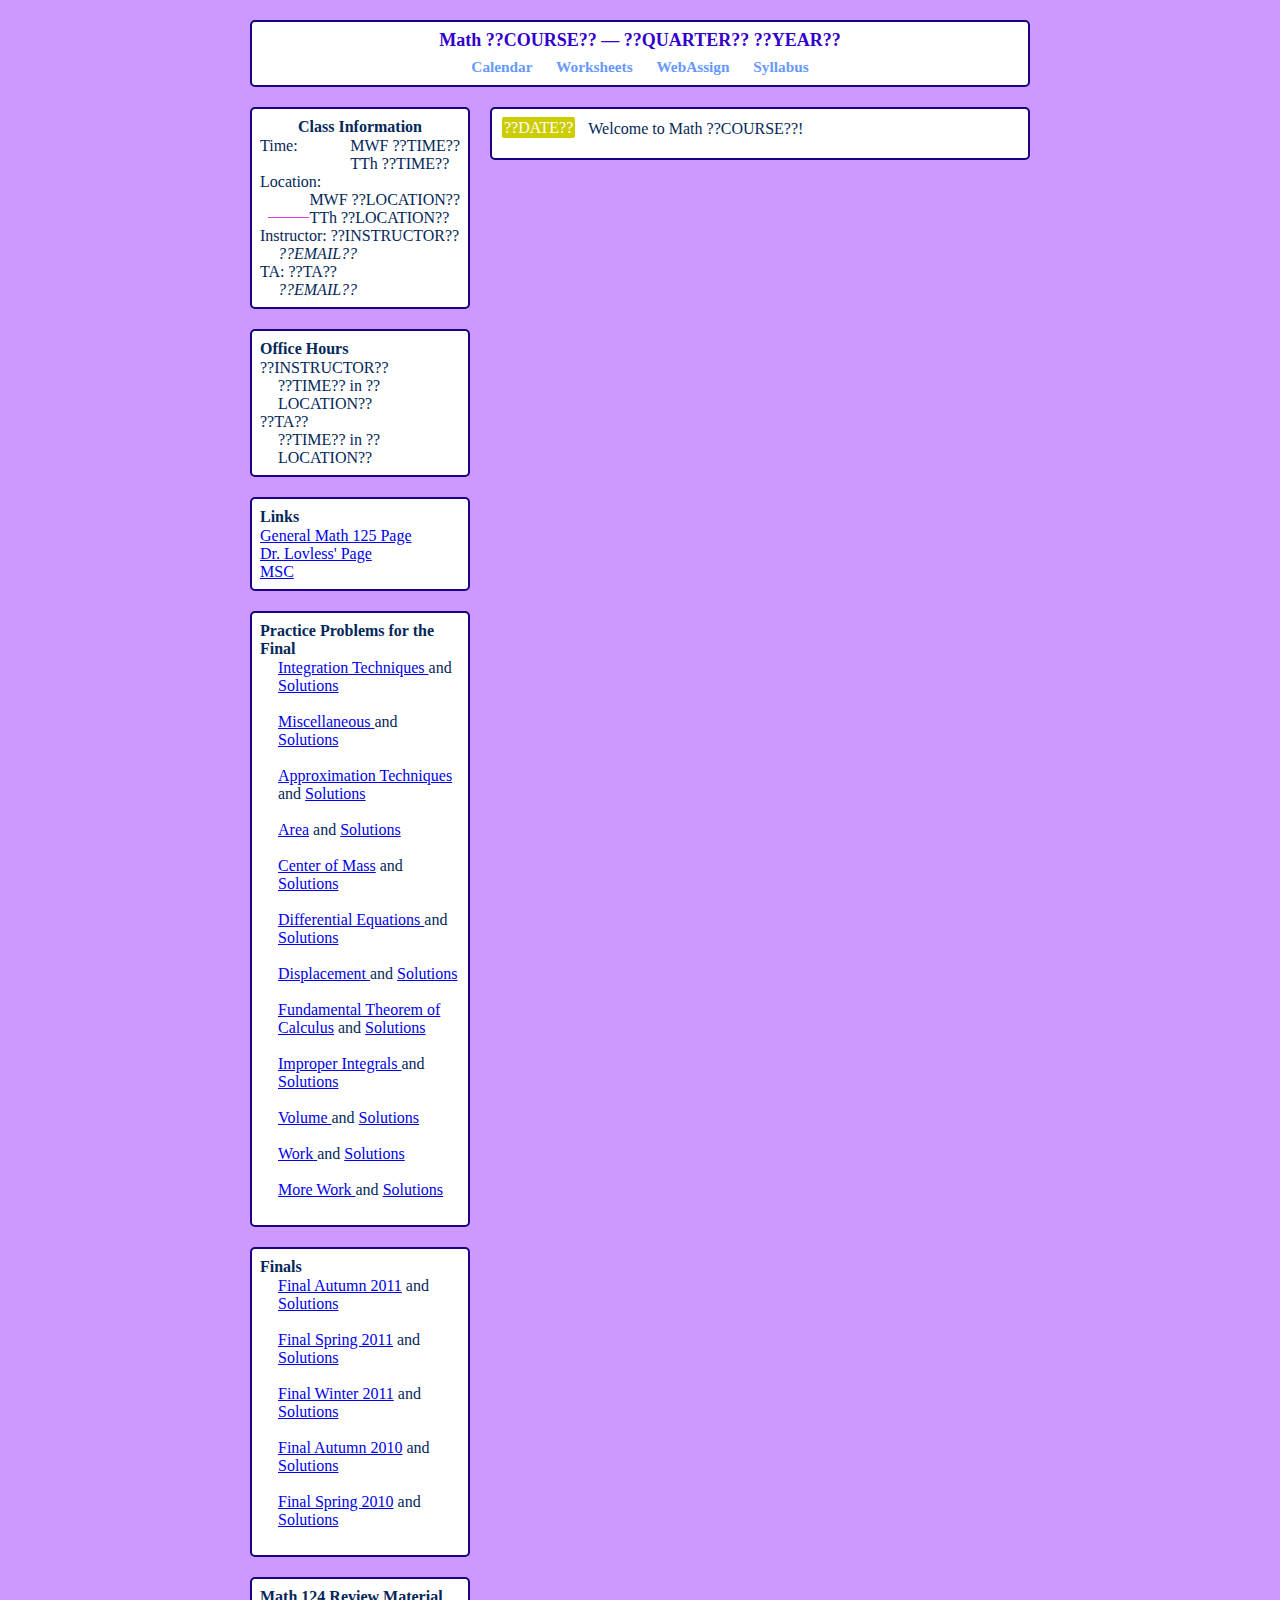
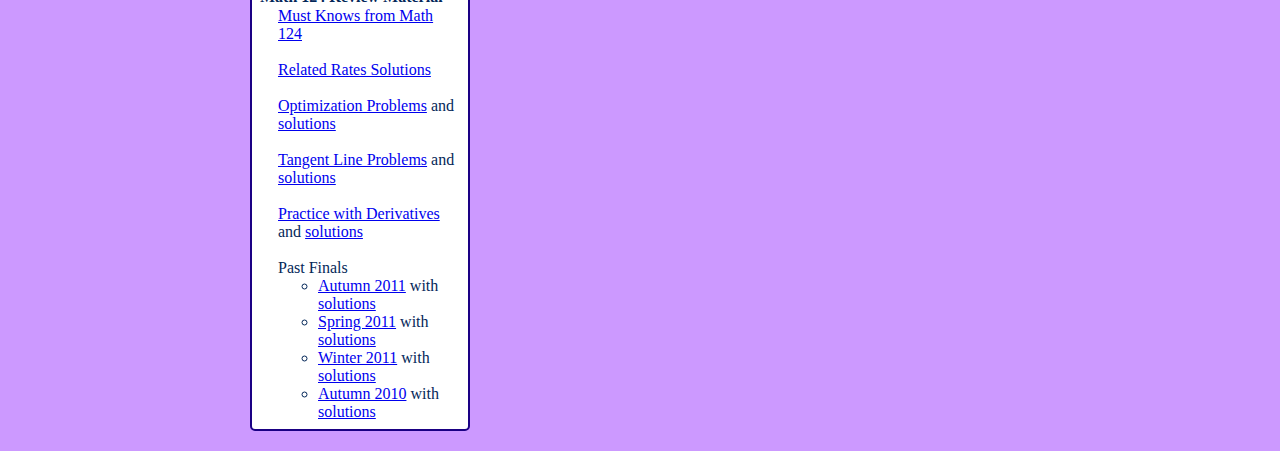
==== index.html @ 3a014a0e "initial commit" ====
<!DOCTYPE html>
<head>
<title>Math ??COURSE?? ??QUARTER?? ??YEAR??</title>
<link rel="stylesheet" type="text/css" href="main.css" />
</head>

<!-- Stolen ideas from Courtney Kempton and Krzysztof Burdzy -->
<!-- Scrapped together with help from the webpages of Dr. Taggart
      and Mauricio Duarte -->


<body>

<div class="title" >
<a href="index.html" class="titlelink" >
Math ??COURSE?? &mdash; ??QUARTER?? ??YEAR??
</a>
<ul class="toplinks">
	<li class="toplinks">
    <a href="calendar.html" class="toplinks" >
      Calendar
    </a>
  </li>
	<li class="toplinks">
    <a href="http://www.math.washington.edu/~m125/" class="toplinks">
      Worksheets
    </a>
  </li>
  <li class="toplinks">
    <a href="https://www.webassign.net/washington/login.html" class="toplinks">
      WebAssign
    </a>
  </li>
  <li class="toplinks">
    <a href="??SYLLABUS??" class="toplinks">
      Syllabus
    </a>
  </li>
</ul>
</div>


<div class="sidebar">

<!-- Class Info -->
<div class="sidebarbox">
  <span class="sbtitle" style="text-align:center;">
    Class Information
  </span>
  Time:
   <ul class="sbright">
    <li>MWF ??TIME??</li>
    <li>TTh ??TIME??</li>
  </ul>
  <br/>
  <br/>
  Location:
  <ul class="sbright">
    <li>MWF ??LOCATION??</li>
    <li>TTh ??LOCATION??</li>
  </ul>
  <br/>
  <br/>
  <hr/>
  Instructor: ??INSTRUCTOR??
  <ul class="sbindentitalic">
  	<li>??EMAIL??</li>
  </ul>
  TA: ??TA??
  <ul class="sbindentitalic">
  	<li> ??EMAIL?? </li>
  </ul>
</div>

<!-- Office hours box -->
<div class="sidebarbox">
	<span class="sbtitle">Office Hours</span>
	??INSTRUCTOR??
	<ul class="sbindent">
	  <li> ??TIME?? in ??LOCATION?? </li>
	</ul>
	??TA??
	<ul class="sbindent">
	  <li> ??TIME?? in ??LOCATION?? </li>
	</ul>
</div>

<!-- Links box -->
<div class="sidebarbox">
  <span class="sbtitle">
    Links
  </span>
  <a href="http://www.math.washington.edu/~m125">
    General Math 125 Page
  </a>
  <br/>
  <a href="http://www.math.washington.edu/~aloveles/ArchivedMaterials/Math125/index.html">
    Dr. Lovless' Page
  </a>
  <br/>
  <a href="http://www.math.washington.edu/msc/">
    MSC
  </a>
</div>

<!-- Practice Problems for the Final -->
<div class="sidebarbox">
<span class="sbtitle">Practice Problems for the Final</span>
  <ul class="sbindent"}>
    <li>
      <a href="http://www.math.washington.edu/~tscholl2/125/Final/Integral/F Integral.pdf"> Integration
    Techniques </a> and <a
    href="http://www.math.washington.edu/~tscholl2/125/Final/Integral/F Integral Sol.pdf"> Solutions </a> <br />
    <br />
    <li> <a href="http://www.math.washington.edu/~tscholl2/125/Final/Misc/F Misc .pdf"> Miscellaneous
    </a> and <a
    href="http://www.math.washington.edu/~tscholl2/125/Final/Misc/F Misc Sol.pdf"> Solutions </a> <br /> <br />
   <li> <a href="http://www.math.washington.edu/~tscholl2/125/Final/Approx/F Approx.pdf"> Approximation
    Techniques </a> and <a
    href="http://www.math.washington.edu/~tscholl2/125/Final/Approx/F Approx Sol.pdf"> Solutions </a> <br /> <br />
    <li> <a href="http://www.math.washington.edu/~tscholl2/125/Final/Area/F Area.pdf"> Area</a> and <a
    href="http://www.math.washington.edu/~tscholl2/125/Final/Area/F Area Sol.pdf"> Solutions </a> <br /> <br />
    <li> <a href="http://www.math.washington.edu/~tscholl2/125/Final/Cnt Mass/F Cnt Mass.pdf"> Center of Mass</a> and <a
    href="http://www.math.washington.edu/~tscholl2/125/Final/Cnt Mass/F Cnt Mass Sol.pdf"> Solutions </a> <br/> <br
    />
    <li> <a href="http://www.math.washington.edu/~tscholl2/125/Final/Diff Eq/F Diff Q.pdf"> Differential Equations </a> and <a
    href="http://www.math.washington.edu/~tscholl2/125/Final/Diff Eq/F Diff Q Sol.pdf"> Solutions </a> <br /> <br />
    <li> <a href="http://www.math.washington.edu/~tscholl2/125/Final/Displacement/F Net Displace.pdf"> Displacement
    </a> and <a
    href="http://www.math.washington.edu/~tscholl2/125/Final/Displacement/F Net Displace Sol.pdf"> Solutions </a> <br /> <br />
    <li> <a href="http://www.math.washington.edu/~tscholl2/125/Final/FTC/F FTC.pdf"> Fundamental Theorem of Calculus</a> and <a
    href="http://www.math.washington.edu/~tscholl2/125/Final/FTC/F FTC Sol.pdf"> Solutions </a> <br/> <br
    <li> <a href="http://www.math.washington.edu/~tscholl2/125/Final/Improper/F Improper.pdf"> Improper Integrals </a> and <a
    href="http://www.math.washington.edu/~tscholl2/125/Final/Improper/F Improper Sol.pdf"> Solutions </a> <br /> <br />
    <li> <a href="http://www.math.washington.edu/~tscholl2/125/Final/Volume/F Vol .pdf"> Volume
    </a> and <a
    href="http://www.math.washington.edu/~tscholl2/125/Final/Volume/F Vol Sol.pdf"> Solutions </a> <br /> <br />
    <li> <a href="http://www.math.washington.edu/~tscholl2/125/Final/Work/F Work.pdf"> Work </a> and <a
    href="http://www.math.washington.edu/~tscholl2/125/Final/Work/F Work Sol.pdf"> Solutions </a> <br/> <br
    />
    <li> <a href="http://www.math.washington.edu/~tscholl2/125/Final/Work/F Work 2.pdf"> More Work </a> and <a
    href="http://www.math.washington.edu/~tscholl2/125/Final/Work/F Work 2 Sol.pdf"> Solutions </a> <br/> <br
    />
</div>

<!-- Finals -->
<div class="sidebarbox">
  <span class="sbtitle">Finals</span>
  <ul class="sbindent"}>
  <li> <a href="http://www.math.washington.edu/~tscholl2/125/Final/Final Autumn 2011.pdf"> Final Autumn 2011</a> and <a
  href="http://www.math.washington.edu/~tscholl2/125/Final/Final Autumn 2011 Sol.pdf"> Solutions </a> <br /> <br
  />
  <li> <a href="http://www.math.washington.edu/~tscholl2/125/Final/Final Spring 2011.pdf"> Final Spring 2011</a> and <a
  href="http://www.math.washington.edu/~tscholl2/125/Final/Final Spring 2011 Sol.pdf"> Solutions </a><br /> <br
  />
  <li> <a href="http://www.math.washington.edu/~tscholl2/125/Final/Final Winter 2011.pdf"> Final Winter 2011</a> and <a
  href="http://www.math.washington.edu/~tscholl2/125/Final/Final Winter 2011 Sol.pdf"> Solutions </a><br /> <br
  />
  <li> <a href="http://www.math.washington.edu/~tscholl2/125/Final/Final Autumn 2010.pdf"> Final Autumn 2010</a> and <a
  href="http://www.math.washington.edu/~tscholl2/125/Final/Final Autumn 2010 Sol.pdf"> Solutions </a> <br /> <br />
  <li> <a href="http://www.math.washington.edu/~tscholl2/125/Final/Final Spring 2010.pdf"> Final Spring 2010</a> and <a
  href="http://www.math.washington.edu/~tscholl2/125/Final/Final Spring 2010 Sol.pdf"> Solutions </a><br /> <br />
</div>

<!-- Math 124 Review Material -->
<div class="sidebarbox">
  <span class="sbtitle">Math 124 Review Material</span>
  <ul class="sbindent"}>
    <li> <a href="http://www.math.washington.edu/~tscholl2/125/Math 124 Review/Math 124 Review.pdf"> Must Knows from
    Math 124</a><br /> <br />
    <li> <a href="http://www.math.washington.edu/~tscholl2/125/Math 124 Review/Related Rates Solutions.pdf"> Related
    Rates Solutions<a/> <br /> <br />
    <li> <a href="http://www.math.washington.edu/~tscholl2/125/Math 124 Review/Final Practice 3.pdf"> Optimization
    Problems<a/> and <a href="http://www.math.washington.edu/~tscholl2/125/Math 124 Review/Final Practice Problems 3 Solutions.pdf">
    solutions </a><br /> <br />
    <li> <a href="http://www.math.washington.edu/~tscholl2/125/Math 124 Review/Final Practice Problems 4.pdf"> Tangent Line
    Problems<a/> and <a href="http://www.math.washington.edu/~tscholl2/125/Math 124 Review/Final Practice Problems 4 Solutions.pdf">
    solutions </a><br /> <br />
    <li> <a href="http://www.math.washington.edu/~tscholl2/125/Math 124 Review/Derivative Game.pdf"> Practice with
    Derivatives</a> and <a href="http://www.math.washington.edu/~tscholl2/125/Math 124 Review/Derivative game solutions.pdf"> solutions</a> <br /> <br />
    <li> Past Finals
    <ul class="subindent"}>
      <li><a href="http://www.math.washington.edu/~tscholl2/125/Math 124 Review/Final Autumn 2011.pdf"> Autumn 2011</a>
      with <a href="http://www.math.washington.edu/~tscholl2/125/Math 124 Review/Final Autumn 2011 Solutions.pdf">
      solutions </a>
      <li><a href="Math 124 Review/Final Spring 2011.pdf"> Spring 2011</a>
      with <a href="Math 124 Review/Final Spring 2011 Solutions.pdf">
      solutions </a>
      <li><a href="Math 124 Review/Final Winter 2011.pdf"> Winter 2011</a>
      with <a href="Math 124 Review/Final Winter 2011 Solutions.pdf">
      solutions </a>
      <li><a href="Math 124 Review/Final Autumn 2010.pdf"> Autumn 2010</a>
      with <a href="Math 124 Review/Final Autumn 2010 Solutions.pdf">
      solutions </a>
    </ul>
  </ul>
</div>

</div>
  <div class="mainpanel">
  <!-- Use a table to line up the dates -->
    <table>
    	<!--SAMPLE UPDATE-->
    	<!--
      <tr>
      	<td class="chead"><span class="date">??DATE??</span></td>
      	<td class="cbody">
        	<p>
        		??CONTENT??
        	</p>
      	</td>
    	</tr>
    	-->

    	<tr>
      	<td class="chead"><span class="date">??DATE??</span></td>
      	<td class="cbody">
        	<p>
        		Welcome to Math ??COURSE??!
        	</p>
      	</td>
    	</tr>

    </table>
  </div>
</body>
</html>
---- main.css ----
/*
 *  main.css
 *
 *   Main CSS file for website. Provides definitions for:
 *    - a sidebar
 *    - content pane
 *    - title banner
 */


body {
	background-color:#cc99ff;	/*#bbe261, #f09010, #ffc234 */
	margin:10px;
	width:800px;
	margin-top:20px;
	margin-bottom:20px;
	margin-left:auto;
	margin-right:auto;
	color:#042759;		/*#801111, #901111 */
}


/* Common properties for all divs */

.fullpanel, .mainpanel, .sidebarbox, .title {
	background-color:white;
	border:2px solid #1a0084;	/*#f09010 #ff8600 */
	margin:10px;
	padding:8px;
	border-radius:5px;
	-moz-border-radius:5px;
	-webkit-border-radius:5px;
}

.sidebarbox {
	margin-bottom:20px;
}

.title {
	font-weight:bold;
	font-size:large;
	text-align:center;
}

.sidebar {
	float:left;
	width:240px;
}

.mainpanel {
	float:left;
	width:520px;
}

.fullpanel {
	/* nothing new */
}

div.dash {
	margin-top:0;
	margin-bottom:0;
	margin-right:5px;
	margin-left:5px;
	padding:0;
	border:1px solid #66ccff;
	border-radius:0px;
	-moz-border-radius:0px;
	-webkit-border-radius:0px;
	width:auto;
}

hr {
	color:#ed38d5;
	background-color:#ed38d5;
	height:1px;
	border:none;
	margin:8px;
}

span.sbtitle {
	display:block;
	font-weight:bold;
	padding-top:1px;
	padding-bottom:1px;
}

ul.sbindent {
	list-style-type:none;
	padding:0px;
	margin-right:0px;
	margin-left:18px;
	margin-top:0px;
	margin-bottom:0px;
	font-style:normal;
}

ul.sbright {
	list-style-type:none;
	padding:0px;
	margin-right:0px;
	margin-left:0px;
	margin-top:0px;
	margin-bottom:0px;
	font-style:normal;
	float: right;
}

ul.sbindentitalic {
	list-style-type:none;
	padding:0px;
	margin-right:0px;
	margin-left:18px;
	margin-top:0px;
	margin-bottom:0px;
	font-style:italic;
}

div.sbspacer {
	height:4px;
	width:1px;
	display:block;
	padding:0px;
	margin:0px;
}

ul.toplinks {
	list-style-type:none;
	margin:0px;
	padding:5px 0px 0px 0px;
	overflow:hidden;
}

li.toplinks {
	display:inline;
}

a.toplinks {
	text-align:center;
	padding-left:10px;
	padding-right:10px;
	padding-top:3px;
	padding-bottom:3px;
	text-decoration:none;
	font-size:85%;
	color:#6699ff;
	border-radius:3px;
	-moz-border-radius:3px;
	-webkit-border-radius:3px;
}

a.toplinks:hover, a.toplinks:active {
	background-color:#6699ff;
	color:white;
}

a.titlelink {
	color:#3300cc;
	text-decoration:none;
}


a.linklist {
        display:block;
        padding-left:10px;
        padding-top:5px;
        padding-bottom:0px;
        margin:0px;
}

/* Date markers */
span.date {
	background-color:#cccc00;
	color:white;
	padding:2px;
	border-radius:2px;
	-moz-border-radius:2px;
	-webkit-border-radius:2px;
}

td.chead {
	text-align:right;
	vertical-align:top;
	padding:0px 10px 0px 0px;
}

td.cbody {
	vertical-align:top;
}

p {
	margin-top:0px;
	margin-bottom:9px;
}


table.calendar {
	border-collapse:collapse;
}

th.calendar {
	padding-top:3px;
	padding-bottom:5px;
	background-color:#e05031;
	border-style:none solid none solid;
	border-color:#e05031;
	border-width:2pt;
	color:white;
}

td.calendar {
	height:80px;
	width:140px;
	border:2pt solid #ddd;
	vertical-align:top;
	padding:5px 3px;
}

div.calwrap {
	position:relative;
	left:0px;
	top:0px;
	height:80px;
	width:134px;
}

.calcont, .calspecial {
	position:absolute;
	left:4px;
	top:32px;
	height:80px;
	width:130px;
	text-align:center;
}

.calcont {
	color:#444;
}


/* Calendar date markers */
span.caldate {
	background-color:#ddd;		/* f07051 */
	color:#666;
	padding:2px;
	border-radius:2px;
	-moz-border-radius:2px;
	-webkit-border-radius:2px;
	position:relative;
	left:-5px;
	top:-5px;
}

span.hwindent {
	display:block;
	margin-left:40px;
}
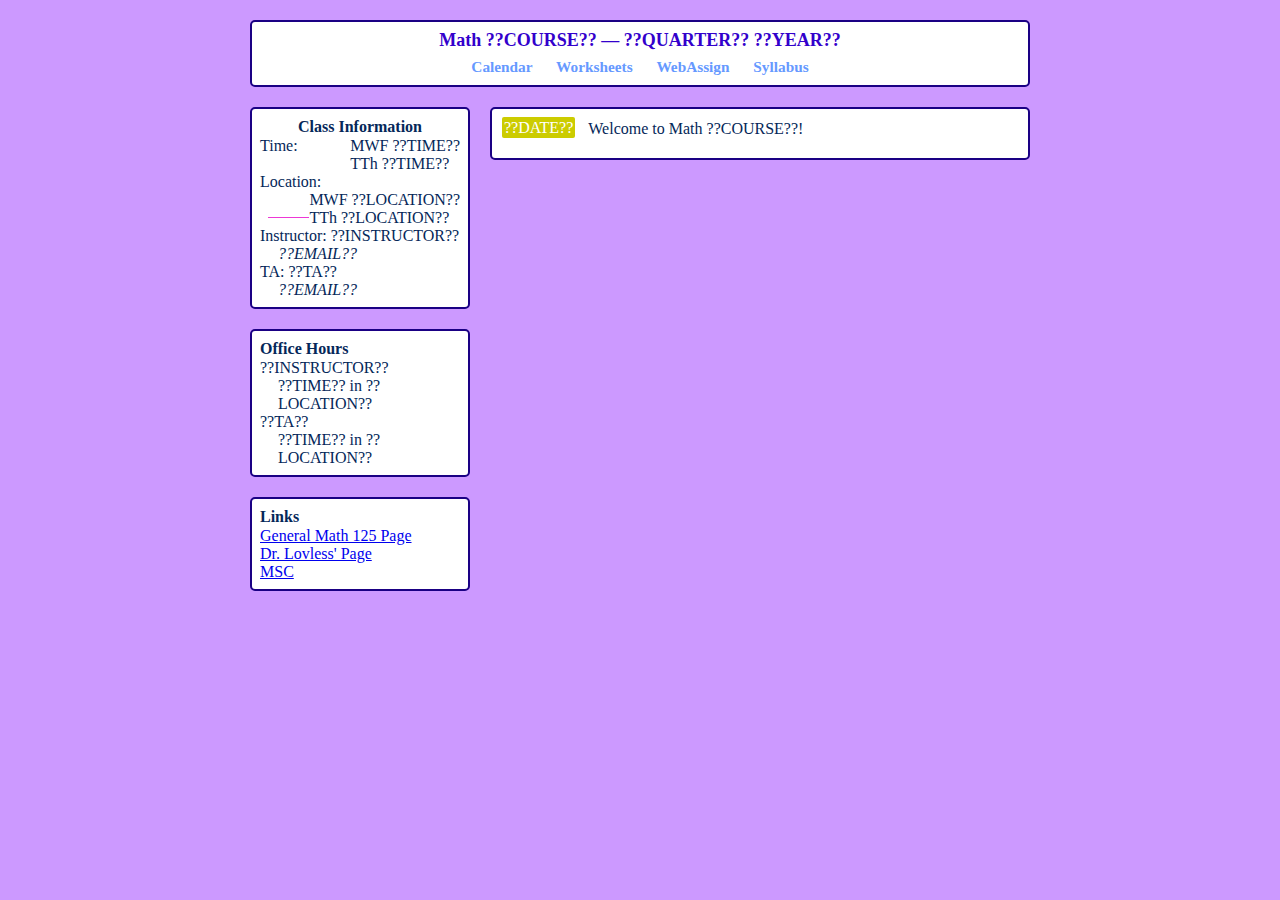
==== commit b7e30c19: "removed some 125 links" ====
--- a/index.html
+++ b/index.html
@@ -104,99 +104,6 @@
   </a>
 </div>
 
-<!-- Practice Problems for the Final -->
-<div class="sidebarbox">
-<span class="sbtitle">Practice Problems for the Final</span>
-  <ul class="sbindent"}>
-    <li>
-      <a href="http://www.math.washington.edu/~tscholl2/125/Final/Integral/F Integral.pdf"> Integration
-    Techniques </a> and <a
-    href="http://www.math.washington.edu/~tscholl2/125/Final/Integral/F Integral Sol.pdf"> Solutions </a> <br />
-    <br />
-    <li> <a href="http://www.math.washington.edu/~tscholl2/125/Final/Misc/F Misc .pdf"> Miscellaneous
-    </a> and <a
-    href="http://www.math.washington.edu/~tscholl2/125/Final/Misc/F Misc Sol.pdf"> Solutions </a> <br /> <br />
-   <li> <a href="http://www.math.washington.edu/~tscholl2/125/Final/Approx/F Approx.pdf"> Approximation
-    Techniques </a> and <a
-    href="http://www.math.washington.edu/~tscholl2/125/Final/Approx/F Approx Sol.pdf"> Solutions </a> <br /> <br />
-    <li> <a href="http://www.math.washington.edu/~tscholl2/125/Final/Area/F Area.pdf"> Area</a> and <a
-    href="http://www.math.washington.edu/~tscholl2/125/Final/Area/F Area Sol.pdf"> Solutions </a> <br /> <br />
-    <li> <a href="http://www.math.washington.edu/~tscholl2/125/Final/Cnt Mass/F Cnt Mass.pdf"> Center of Mass</a> and <a
-    href="http://www.math.washington.edu/~tscholl2/125/Final/Cnt Mass/F Cnt Mass Sol.pdf"> Solutions </a> <br/> <br
-    />
-    <li> <a href="http://www.math.washington.edu/~tscholl2/125/Final/Diff Eq/F Diff Q.pdf"> Differential Equations </a> and <a
-    href="http://www.math.washington.edu/~tscholl2/125/Final/Diff Eq/F Diff Q Sol.pdf"> Solutions </a> <br /> <br />
-    <li> <a href="http://www.math.washington.edu/~tscholl2/125/Final/Displacement/F Net Displace.pdf"> Displacement
-    </a> and <a
-    href="http://www.math.washington.edu/~tscholl2/125/Final/Displacement/F Net Displace Sol.pdf"> Solutions </a> <br /> <br />
-    <li> <a href="http://www.math.washington.edu/~tscholl2/125/Final/FTC/F FTC.pdf"> Fundamental Theorem of Calculus</a> and <a
-    href="http://www.math.washington.edu/~tscholl2/125/Final/FTC/F FTC Sol.pdf"> Solutions </a> <br/> <br
-    <li> <a href="http://www.math.washington.edu/~tscholl2/125/Final/Improper/F Improper.pdf"> Improper Integrals </a> and <a
-    href="http://www.math.washington.edu/~tscholl2/125/Final/Improper/F Improper Sol.pdf"> Solutions </a> <br /> <br />
-    <li> <a href="http://www.math.washington.edu/~tscholl2/125/Final/Volume/F Vol .pdf"> Volume
-    </a> and <a
-    href="http://www.math.washington.edu/~tscholl2/125/Final/Volume/F Vol Sol.pdf"> Solutions </a> <br /> <br />
-    <li> <a href="http://www.math.washington.edu/~tscholl2/125/Final/Work/F Work.pdf"> Work </a> and <a
-    href="http://www.math.washington.edu/~tscholl2/125/Final/Work/F Work Sol.pdf"> Solutions </a> <br/> <br
-    />
-    <li> <a href="http://www.math.washington.edu/~tscholl2/125/Final/Work/F Work 2.pdf"> More Work </a> and <a
-    href="http://www.math.washington.edu/~tscholl2/125/Final/Work/F Work 2 Sol.pdf"> Solutions </a> <br/> <br
-    />
-</div>
-
-<!-- Finals -->
-<div class="sidebarbox">
-  <span class="sbtitle">Finals</span>
-  <ul class="sbindent"}>
-  <li> <a href="http://www.math.washington.edu/~tscholl2/125/Final/Final Autumn 2011.pdf"> Final Autumn 2011</a> and <a
-  href="http://www.math.washington.edu/~tscholl2/125/Final/Final Autumn 2011 Sol.pdf"> Solutions </a> <br /> <br
-  />
-  <li> <a href="http://www.math.washington.edu/~tscholl2/125/Final/Final Spring 2011.pdf"> Final Spring 2011</a> and <a
-  href="http://www.math.washington.edu/~tscholl2/125/Final/Final Spring 2011 Sol.pdf"> Solutions </a><br /> <br
-  />
-  <li> <a href="http://www.math.washington.edu/~tscholl2/125/Final/Final Winter 2011.pdf"> Final Winter 2011</a> and <a
-  href="http://www.math.washington.edu/~tscholl2/125/Final/Final Winter 2011 Sol.pdf"> Solutions </a><br /> <br
-  />
-  <li> <a href="http://www.math.washington.edu/~tscholl2/125/Final/Final Autumn 2010.pdf"> Final Autumn 2010</a> and <a
-  href="http://www.math.washington.edu/~tscholl2/125/Final/Final Autumn 2010 Sol.pdf"> Solutions </a> <br /> <br />
-  <li> <a href="http://www.math.washington.edu/~tscholl2/125/Final/Final Spring 2010.pdf"> Final Spring 2010</a> and <a
-  href="http://www.math.washington.edu/~tscholl2/125/Final/Final Spring 2010 Sol.pdf"> Solutions </a><br /> <br />
-</div>
-
-<!-- Math 124 Review Material -->
-<div class="sidebarbox">
-  <span class="sbtitle">Math 124 Review Material</span>
-  <ul class="sbindent"}>
-    <li> <a href="http://www.math.washington.edu/~tscholl2/125/Math 124 Review/Math 124 Review.pdf"> Must Knows from
-    Math 124</a><br /> <br />
-    <li> <a href="http://www.math.washington.edu/~tscholl2/125/Math 124 Review/Related Rates Solutions.pdf"> Related
-    Rates Solutions<a/> <br /> <br />
-    <li> <a href="http://www.math.washington.edu/~tscholl2/125/Math 124 Review/Final Practice 3.pdf"> Optimization
-    Problems<a/> and <a href="http://www.math.washington.edu/~tscholl2/125/Math 124 Review/Final Practice Problems 3 Solutions.pdf">
-    solutions </a><br /> <br />
-    <li> <a href="http://www.math.washington.edu/~tscholl2/125/Math 124 Review/Final Practice Problems 4.pdf"> Tangent Line
-    Problems<a/> and <a href="http://www.math.washington.edu/~tscholl2/125/Math 124 Review/Final Practice Problems 4 Solutions.pdf">
-    solutions </a><br /> <br />
-    <li> <a href="http://www.math.washington.edu/~tscholl2/125/Math 124 Review/Derivative Game.pdf"> Practice with
-    Derivatives</a> and <a href="http://www.math.washington.edu/~tscholl2/125/Math 124 Review/Derivative game solutions.pdf"> solutions</a> <br /> <br />
-    <li> Past Finals
-    <ul class="subindent"}>
-      <li><a href="http://www.math.washington.edu/~tscholl2/125/Math 124 Review/Final Autumn 2011.pdf"> Autumn 2011</a>
-      with <a href="http://www.math.washington.edu/~tscholl2/125/Math 124 Review/Final Autumn 2011 Solutions.pdf">
-      solutions </a>
-      <li><a href="Math 124 Review/Final Spring 2011.pdf"> Spring 2011</a>
-      with <a href="Math 124 Review/Final Spring 2011 Solutions.pdf">
-      solutions </a>
-      <li><a href="Math 124 Review/Final Winter 2011.pdf"> Winter 2011</a>
-      with <a href="Math 124 Review/Final Winter 2011 Solutions.pdf">
-      solutions </a>
-      <li><a href="Math 124 Review/Final Autumn 2010.pdf"> Autumn 2010</a>
-      with <a href="Math 124 Review/Final Autumn 2010 Solutions.pdf">
-      solutions </a>
-    </ul>
-  </ul>
-</div>
-
 </div>
   <div class="mainpanel">
   <!-- Use a table to line up the dates -->
